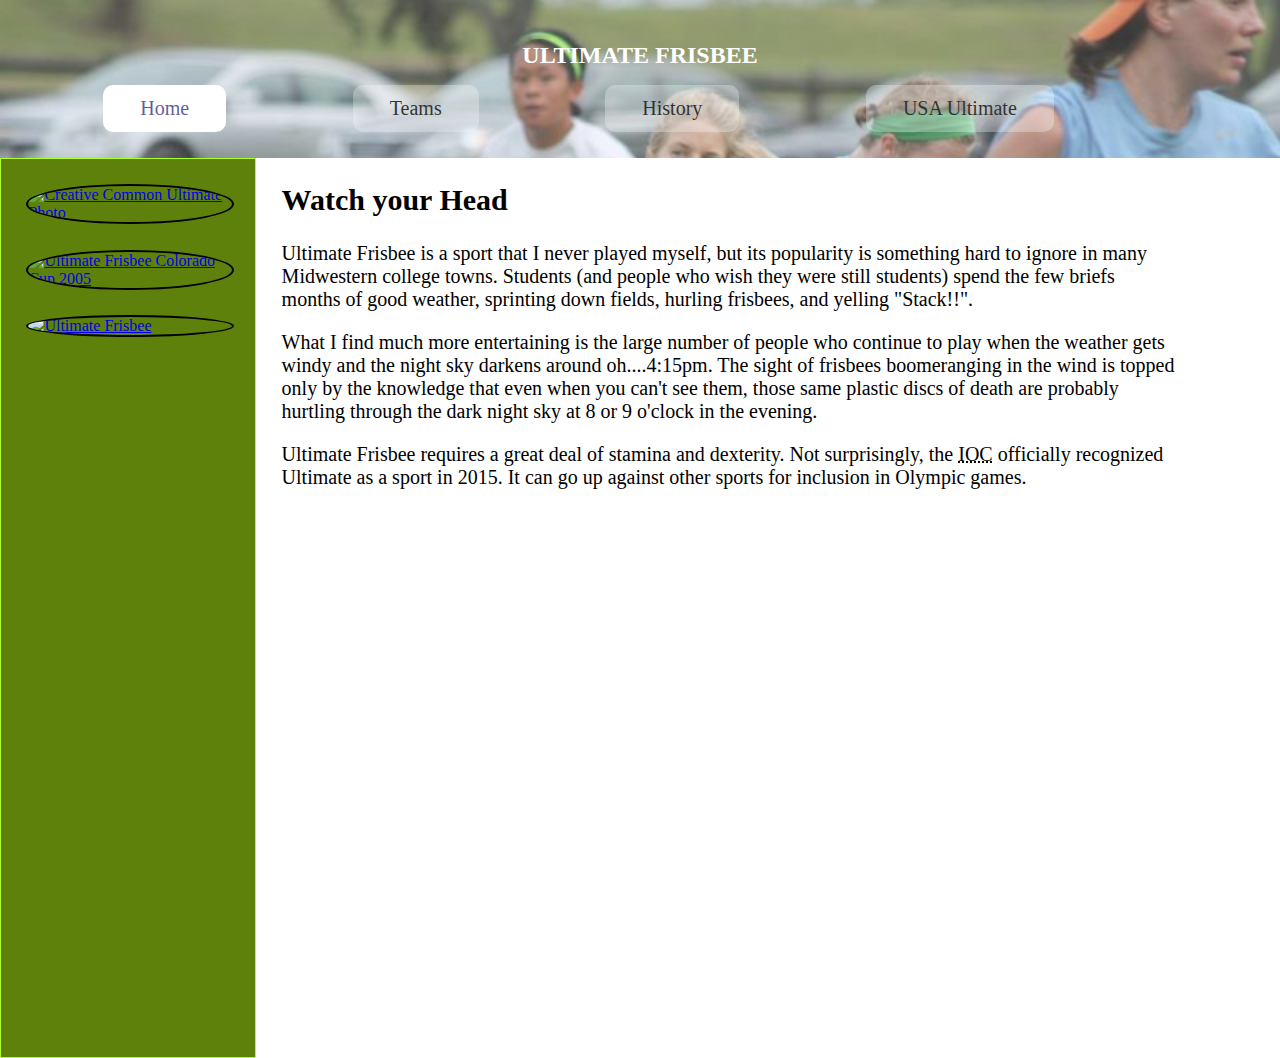
==== index.html @ 3190381b "firstt" ====
<!DOCTYPE html>
<html lang="en">
<head>
	<meta charset="UTF-8">
	<title>Ultimate Frisbee - Home</title>
	<link rel="stylesheet" href="css/hw1.css">
</head>
<body>
	<header>
		<h1>Ultimate Frisbee</h1>
		<nav>
			<a href="index.html" class = "active">Home</a>
			<a href="teams.html">Teams</a>
			<a href="history.html">History</a>
			<a href="http://www.usaultimate.org/index.html" target="_blank">USA Ultimate</a>
		</nav>
	</header>
		<main>
			<aside class = "left">
			<a href="https://commons.wikimedia.org/wiki/File%3AUltimate_Frisbee%2C_Jul_2009_-_17.jpg"><img src="https://upload.wikimedia.org/wikipedia/commons/5/5d/Ultimate_Frisbee%2C_Jul_2009_-_19.jpg" alt="Creative Common Ultimate Photo" title="By Ed Yourdon [CC BY-SA 2.0 (http://creativecommons.org/licenses/by-sa/2.0)], via Wikimedia Commons"/> </a>

			<a href="https://commons.wikimedia.org/wiki/File%3AUltimate_Frisbee_Colorado_Cup_2005.jpg"><img alt="Ultimate Frisbee Colorado Cup 2005" src="https://upload.wikimedia.org/wikipedia/commons/thumb/7/7d/Ultimate_Frisbee_Colorado_Cup_2005.jpg/512px-Ultimate_Frisbee_Colorado_Cup_2005.jpg"/></a>


			<a href="https://www.flickr.com/photos/paradisecoastie/15409853738/" title="Ultimate Frisbee"><img src="https://farm4.staticflickr.com/3948/15409853738_7dbfbfbac7_k.jpg"  alt="Ultimate Frisbee"></a>
		</aside>
			<section class = "right">
				<h2>Watch your Head </h2>
			<p>Ultimate Frisbee is a sport that I never played myself, but its popularity is something hard to ignore in many Midwestern college towns.  Students (and people who wish they were still students) spend the few briefs months of good weather, sprinting down fields, hurling frisbees, and yelling "Stack!!".</p>
			<p>What I find much more entertaining is the large number of people who continue to play when the weather gets windy and the night sky darkens around oh....4:15pm.  The sight of frisbees boomeranging in the wind is topped only by the knowledge that even when you can't see them, those same plastic discs of death are probably hurtling through the dark night sky at 8 or 9 o'clock in the evening.
			</p>
			<p>Ultimate Frisbee requires a great deal of stamina and dexterity.  Not surprisingly, the <abbr title = "International Olympic Committee">IOC</abbr> officially recognized Ultimate as a sport in 2015.   It can go up against other sports for inclusion in  Olympic games.</p>
	</section>
</main>
</body>
</html>
---- css/hw1.css ----
body{
    margin: 0;
    padding:0;
}
header{
    background-color: lightslategray;
    background-image: url("image/b.jpg");
    opacity: 80%;
    background-size: cover;
    padding:2%;
    text-align: center;
}
h1{
    color: #FFFFFF;
    text-transform: uppercase;
    font-size: x-large;
}
nav a{
    box-sizing: border-box;
    display:inline-block;
    border-radius: 10px;
    background-color: #ffffff4b;
    padding:1% 3%;
    margin-right: 10% ;
    text-decoration: none;
    text-align: center;
    font-size: 125%;
    color:#000000;
    transition: all .3s ease-in;
    
}
nav a:hover{
    transform: scale(1.5);
}
.active{
    background-color: #ffffff;
    color: rgba(18, 18, 112, 0.87)
}
main{
    display: inline-block;
    float: left;
}
aside{
    box-sizing: border-box;
    border: 1px solid greenyellow;
    display: inline-block;
    background: rgb(94, 129, 11);
    width: 20%;
    height: 100vh;
    overflow: auto;
    float:left;
 }

.left img{
    display: block;
    border: 2px solid black;
    border-radius: 50%;
    width: 80%;
    margin: 10%;
    transition: all 0.3s ease-in;
}
.left img:hover{
    transform: scale(1.5);
}
section{
    display:inline-block;
    width: 70%;
    padding-left: 2%;
    height: 100vh;
    font-size: 125%;
}
table{
    padding-left: 5%;
    width: 80%;
    font-family: Verdana, Geneva, Tahoma, sans-serif;
    font-style: inherit;
    font-size: 70%;

}
td{
    background: rgba(151, 231, 105, 0.507);
    margin: 3px;
    padding: 2% 4%;
    overflow: visible;
}
th{
    background-color: rgb(94, 129, 11) ;
    margin: 3px;
    padding: 2% 4%;
    box-sizing: border-box;
    border-top-left-radius: 5px;
    border-top-right-radius: 5px;
    color: white;
    border-bottom: 3px solid rgba(112, 194, 18, 0.911);
}
th,td:first-child{
    width: 50%;
}

th,td{
    width:25%;
    text-align: center;

}
 tr th,td:first-child{
    text-align: left;
}
tr{
    opacity:0.7;
}
tr:hover{
    opacity:1;
}
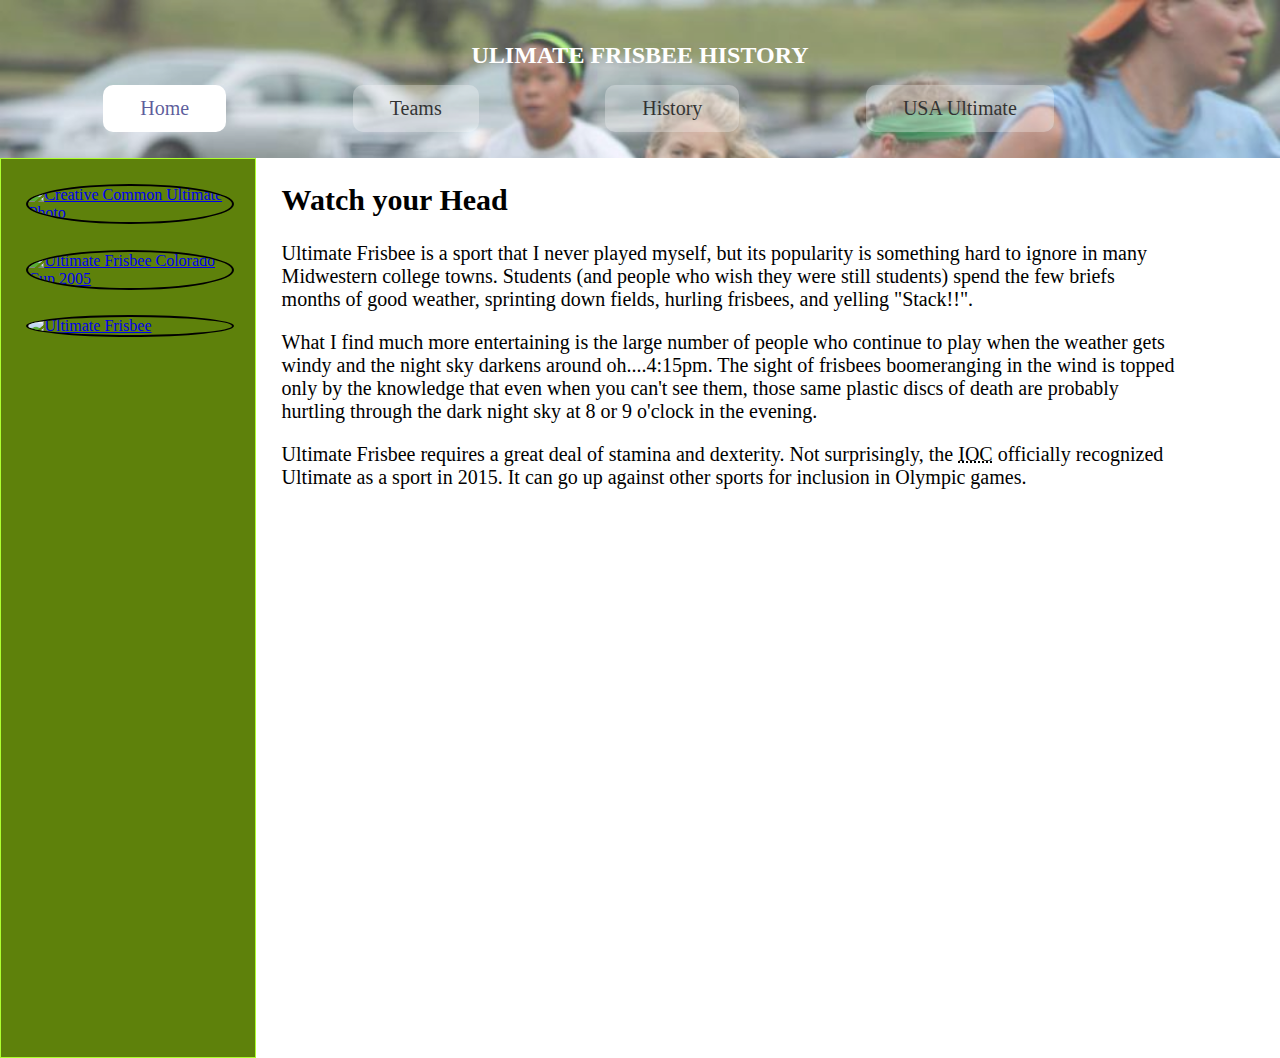
==== commit cf351df8: "with fontAwesome" ====
--- a/index.html
+++ b/index.html
@@ -2,17 +2,19 @@
 <html lang="en">
 <head>
 	<meta charset="UTF-8">
-	<title>Ultimate Frisbee - Home</title>
+	<title>Ultimate Frisbee - History</title>
+	<link rel="stylesheet" href="https://use.fontawesome.com/releases/v5.13.1/css/all.css" integrity="sha384-xxzQGERXS00kBmZW/6qxqJPyxW3UR0BPsL4c8ILaIWXva5kFi7TxkIIaMiKtqV1Q" crossorigin="anonymous"></link>
 	<link rel="stylesheet" href="css/hw1.css">
 </head>
 <body>
 	<header>
-		<h1>Ultimate Frisbee</h1>
+		<h1>Ulimate Frisbee History</h1>
 		<nav>
-			<a href="index.html" class = "active">Home</a>
-			<a href="teams.html">Teams</a>
-			<a href="history.html">History</a>
-			<a href="http://www.usaultimate.org/index.html" target="_blank">USA Ultimate</a>
+			<a href="index.html" class = "active"> <i class="fas fa-home"></i> Home</a>
+			<a href="teams.html"><i class="fas fa-users"></i>Teams</a>
+			<a href="history.html"><i class="fas fa-landmark"></i>History</a>
+			<a href="http://www.usaultimate.org/index.html" target="_blank"><i class="fas fa-flag-usa"></i>USA Ultimate</a>
+
 		</nav>
 	</header>
 		<main>
--- a/css/hw1.css
+++ b/css/hw1.css
@@ -62,6 +62,7 @@
 }
 .left img:hover{
     transform: scale(1.5);
+    border-radius: 5%;
 }
 section{
     display:inline-block;
@@ -112,3 +113,8 @@
 tr:hover{
     opacity:1;
 }
+
+#arrow{
+    list-style-type: none;
+
+}
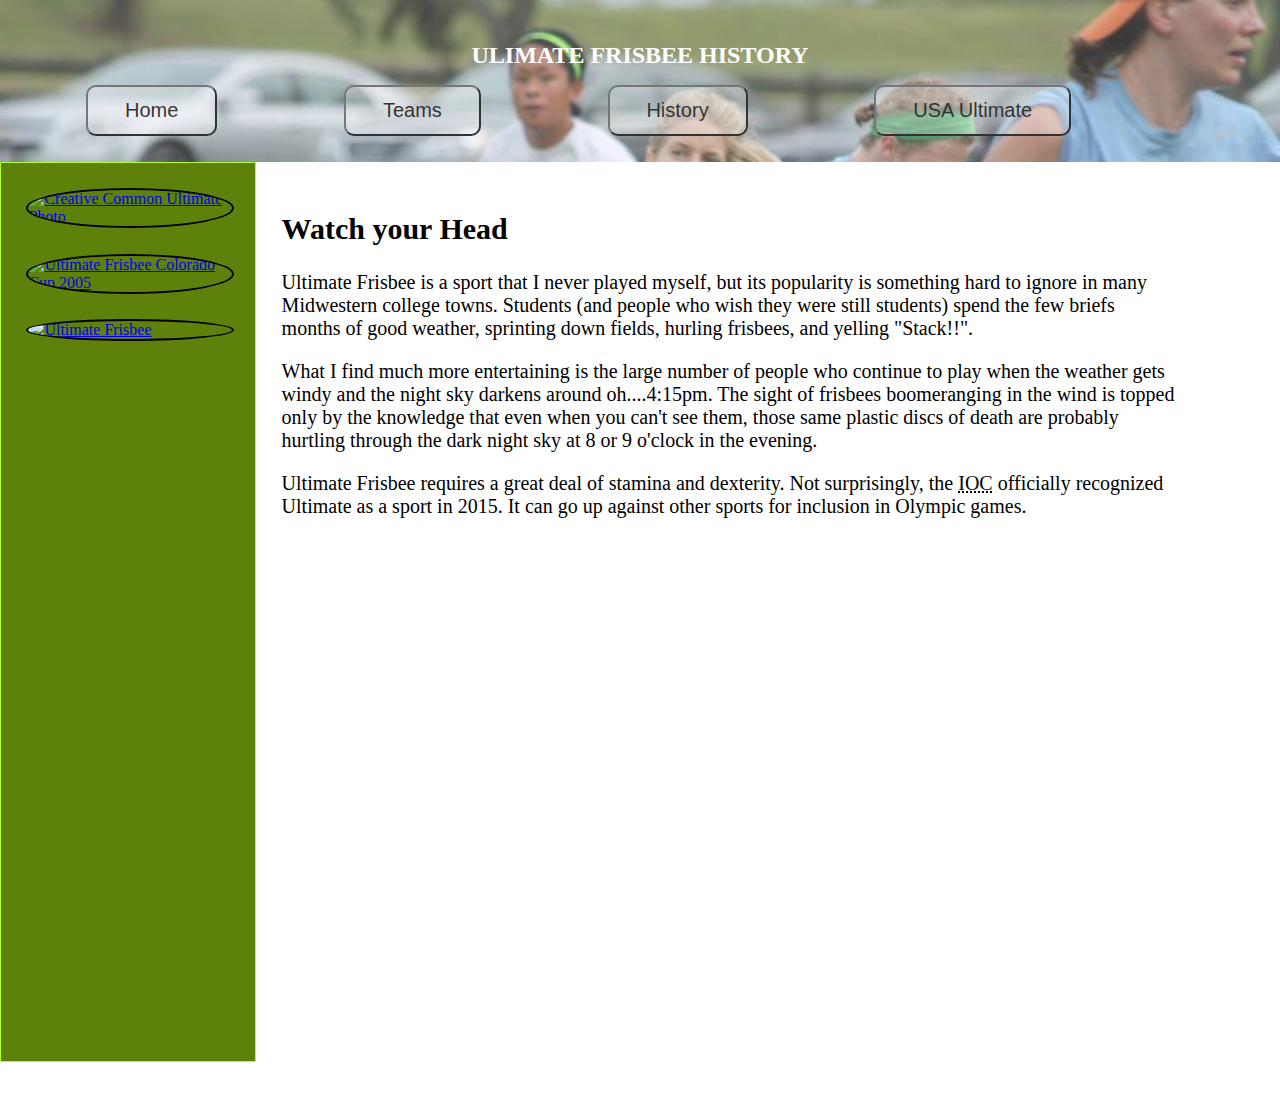
==== commit a4415e4c: "first commit" ====
--- a/index.html
+++ b/index.html
@@ -3,18 +3,18 @@
 <head>
 	<meta charset="UTF-8">
 	<title>Ultimate Frisbee - History</title>
+	<script src="js/jsfile.js"></script>
 	<link rel="stylesheet" href="https://use.fontawesome.com/releases/v5.13.1/css/all.css" integrity="sha384-xxzQGERXS00kBmZW/6qxqJPyxW3UR0BPsL4c8ILaIWXva5kFi7TxkIIaMiKtqV1Q" crossorigin="anonymous"></link>
 	<link rel="stylesheet" href="css/hw1.css">
 </head>
-<body>
+<body onload="load()">
 	<header>
 		<h1>Ulimate Frisbee History</h1>
 		<nav>
-			<a href="index.html" class = "active"> <i class="fas fa-home"></i> Home</a>
-			<a href="teams.html"><i class="fas fa-users"></i>Teams</a>
-			<a href="history.html"><i class="fas fa-landmark"></i>History</a>
-			<a href="http://www.usaultimate.org/index.html" target="_blank"><i class="fas fa-flag-usa"></i>USA Ultimate</a>
-
+			<button onclick= "home()"><i class="fas fa-home"></i> Home</button>
+			<button  onclick="teams()"><i class="fas fa-users"></i>Teams</button>
+			<button  onclick="history()"><i class="fas fa-landmark"></i>History</button>
+			<button><a href="http://www.usaultimate.org/index.html" target="_blank"><i class="fas fa-flag-usa"></i>USA Ultimate</a></button> 
 		</nav>
 	</header>
 		<main>
@@ -25,14 +25,92 @@
 
 
 			<a href="https://www.flickr.com/photos/paradisecoastie/15409853738/" title="Ultimate Frisbee"><img src="https://farm4.staticflickr.com/3948/15409853738_7dbfbfbac7_k.jpg"  alt="Ultimate Frisbee"></a>
-		</aside>
-			<section class = "right">
-				<h2>Watch your Head </h2>
+		   </aside>
+
+
+		<section id= "forHome">
+		    <h2>Watch your Head </h2>
 			<p>Ultimate Frisbee is a sport that I never played myself, but its popularity is something hard to ignore in many Midwestern college towns.  Students (and people who wish they were still students) spend the few briefs months of good weather, sprinting down fields, hurling frisbees, and yelling "Stack!!".</p>
 			<p>What I find much more entertaining is the large number of people who continue to play when the weather gets windy and the night sky darkens around oh....4:15pm.  The sight of frisbees boomeranging in the wind is topped only by the knowledge that even when you can't see them, those same plastic discs of death are probably hurtling through the dark night sky at 8 or 9 o'clock in the evening.
 			</p>
 			<p>Ultimate Frisbee requires a great deal of stamina and dexterity.  Not surprisingly, the <abbr title = "International Olympic Committee">IOC</abbr> officially recognized Ultimate as a sport in 2015.   It can go up against other sports for inclusion in  Olympic games.</p>
-	</section>
+		</section>
+		
+		<section id= "forHistory">
+         	<h2>Background</h2>
+			<p>Ultimate Frisbee/Ultimate has been around in some fashion since the 1960s.  Joel Silver is credited with introducing the game to his high school in 1968 after learning about the game at summer camp.  The game spread to more college campuses soon afterward.</p>
+			<p>The Ultimate Players Association was founded in 1979 and began organizing touraments across the country.  In 2010, UPA because the <a href = "https://www.usaultimate.org/index.html">USA Ultimate</a>.</p>
+			<p>Other than professional tournaments, games of Ultimate are typically played without referess.  Instead, players rely on "The Spirit of the Game" to encourage sportsmanship and self-officiating.</p>
+			<h2>Sources</h2>
+		
+			<ul id="arrow">
+				<li><a href = "https://en.wikipedia.org/wiki/Ultimate_(sport)"><i class="fas fa-arrow-circle-right"></i> Ultimate (sport)</a></li>
+				<li><a href = "http://www.wfdf.org/"><i class="fas fa-arrow-circle-right"></i> World Flying Disc Federation</a></li>
+			</ul>
+		 </section>
+		 
+
+		 <section id= "forTeams">
+			<h2>College Teams</h2>
+			<p>This is not meant to be a comprehensive list of all the teams, just a sampling from around the United States.  I focused on the ones that I though had cools names.</p>
+			<table>
+				<tr><th>Team Name</th>
+					<th>Location <i class="fas fa-location-arrow"></i></th>
+					<th>League Type</th></tr>
+				<tr>
+					<td>Afterburn - Air Force</td>
+					<td>Colorado</td>
+					<td>Men's</td>
+				</tr>
+				<tr>
+					<td>Cold Front (Bates College)</td>
+					<td>Maine</td>
+					<td>Women's</td>
+				</tr>
+				<tr>
+					<td>Disco Inferno (Brown University)</td>
+					<td>Rhode Island</td>
+					<td>Women's</td>
+				</tr>
+				<tr>
+					<td>Bad Habit (Catholic University)</td>
+					<td>Washington DC</td>
+					<td>Men's</td>
+				</tr>
+				<tr>
+					<td>Jive Turkeys (Dickinson College)</td>
+					<td>Pennsylvania</td>
+					<td>Both</td>
+				</tr>
+				<tr>
+					<td>Knights of the Round Disc(Longwood College)</td>
+					<td>Virginia</td>
+					<td>Men's</td>
+				</tr>
+				<tr>
+					<td>Ninjas (University of Minnesota)</td>
+					<td>Minnesota</td>
+					<td>Women's</td>
+				</tr>
+				<tr>
+					<td>Flying Squirrels (Hendrix College)</td>
+					<td>Arizona</td>
+					<td>Men's</td>
+				</tr>
+				<tr>
+					<td>Superfly (Yale)</td>
+					<td>Connecticut</td>
+					<td>Men's</td>
+				</tr>
+				<tr>
+					<td>Flywheel (University of Michigan)</td>
+					<td>Michigan</td>
+					<td>Women's</td>
+				</tr>
+			</table>
+		</section>
+
+
 </main>
 </body>
 </html>--- a/css/hw1.css
+++ b/css/hw1.css
@@ -16,7 +16,7 @@
     text-transform: uppercase;
     font-size: x-large;
 }
-nav a{
+nav button{
     box-sizing: border-box;
     display:inline-block;
     border-radius: 10px;
@@ -30,18 +30,22 @@
     transition: all .3s ease-in;
     
 }
-nav a:hover{
-    transform: scale(1.5);
+nav button:hover{
+    transform: scale(1.2);
+    background-color: #60d811f3;
+    color: #FFFFFF;
 }
-.active{
-    background-color: #ffffff;
-    color: rgba(18, 18, 112, 0.87)
+button > a{
+    text-decoration: none;
+    color:black;
 }
-main{
+button>a:active{
+    background-color: yellowgreen;
+    color: red;
+}
+aside{
     display: inline-block;
     float: left;
-}
-aside{
     box-sizing: border-box;
     border: 1px solid greenyellow;
     display: inline-block;
@@ -65,12 +69,21 @@
     border-radius: 5%;
 }
 section{
-    display:inline-block;
+    display:none;
+}
+
+.open{
+    display: inline-block;
+    float: left;
     width: 70%;
-    padding-left: 2%;
+    padding: 2%;
     height: 100vh;
     font-size: 125%;
+
 }
+
+
+
 table{
     padding-left: 5%;
     width: 80%;
